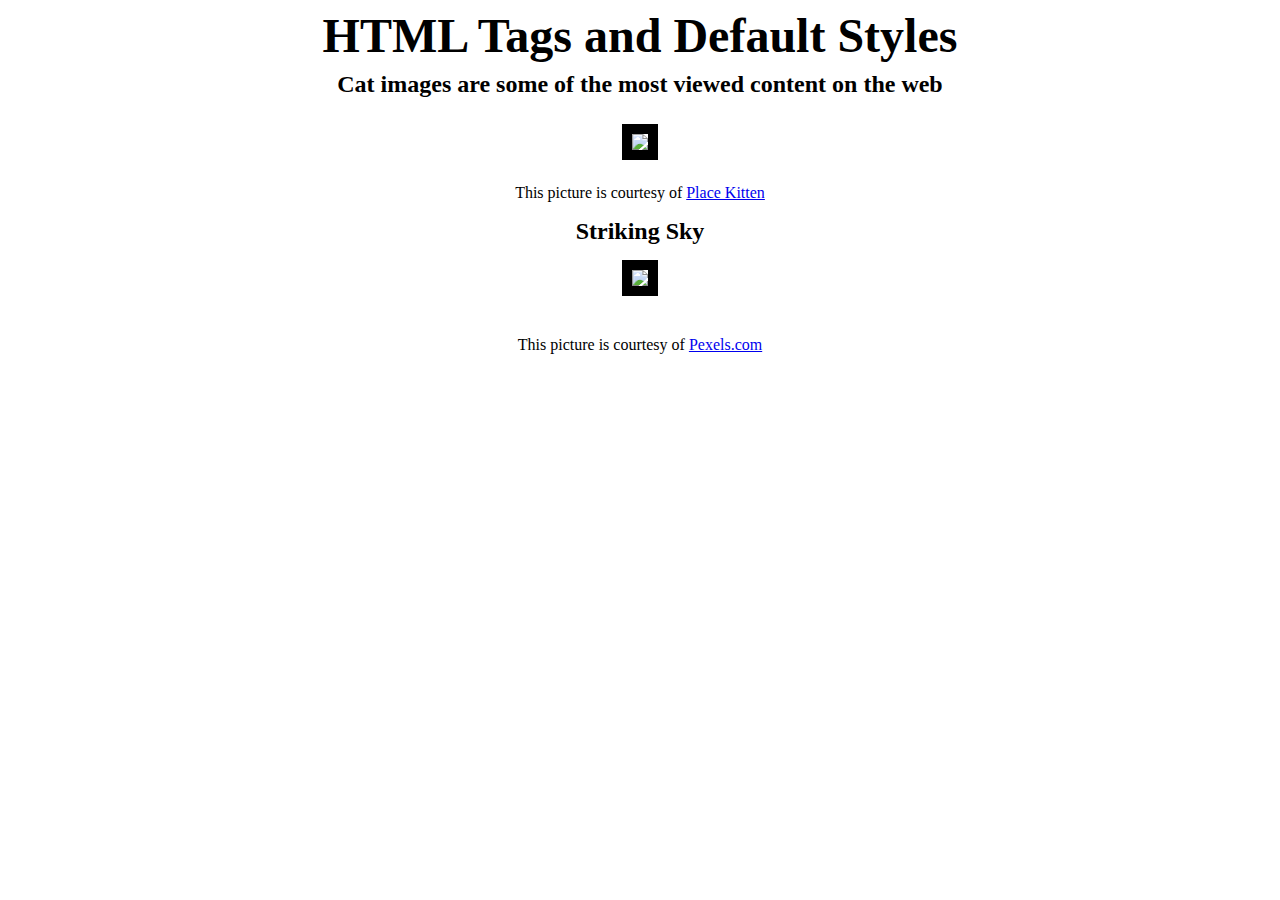
==== 3-box-model/index.html @ 065d39a7 "completed box model and horizontal layout projects" ====
<!DOCTYPE html>
<html lang="en">

<head>
  <meta charset="UTF-8">
  <meta name="viewport" content="width=device-width, initial-scale=1.0">
  <meta http-equiv="X-UA-Compatible" content="ie=edge">
  <title>HTML Tags and Default Styles</title>
  <link rel="stylesheet" type="text/css" href="css/reset.css">
  <link rel="stylesheet" type="text/css" href="css/style.css">
</head>

<body>
  <div class="container"> 
    <h1>HTML Tags and Default Styles</h1>
    <h2>Cat images are some of the most viewed content on the web</h2>
    <figure>
      <img src="http://placekitten.com/200/300">
      <figcaption>This picture is courtesy of <a href="https://placekitten.com/">Place Kitten</a></figcaption>
    </figure>


    <h2>Striking Sky</h2>
    <section>
      <img class="image-size" src="images/clouds-dark-dramatic-325117.jpg"><p>This picture is courtesy of <a
        href="https://www.pexels.com">Pexels.com</a></p>

    </section>
  </div>
</body>

</html>
---- 3-box-model/css/style.css ----
*{
    box-sizing: border-box;
}

.image-size{
    width: 320px;
    height:480;
}

h1{
    font-size: 3rem;
    margin:.5rem;
}

h2{
    font-size:1.5rem;
    margin:.3rem;
}

p{
    padding: 10px;
}

img{
    margin:10px;
    border: 10px solid black;
}

figcaption{
    margin:10px;
}

.container{
    margin: 0 auto;
    text-align: center;
}
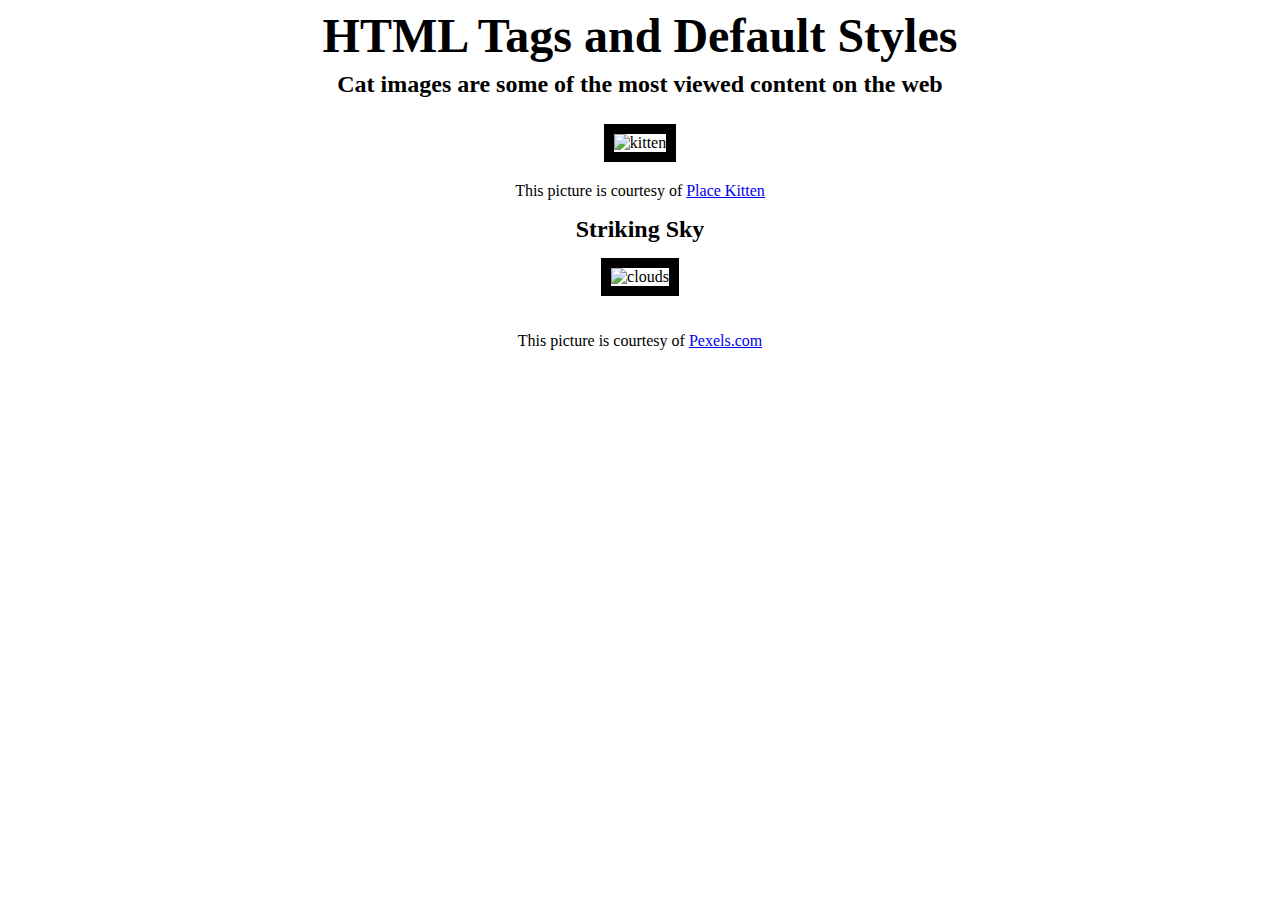
==== commit a61690bd: "checked html in validator" ====
--- a/3-box-model/index.html
+++ b/3-box-model/index.html
@@ -15,14 +15,15 @@
     <h1>HTML Tags and Default Styles</h1>
     <h2>Cat images are some of the most viewed content on the web</h2>
     <figure>
-      <img src="http://placekitten.com/200/300">
+      <img src="http://placekitten.com/200/300" alt="kitten">
       <figcaption>This picture is courtesy of <a href="https://placekitten.com/">Place Kitten</a></figcaption>
     </figure>
 
 
-    <h2>Striking Sky</h2>
+  
     <section>
-      <img class="image-size" src="images/clouds-dark-dramatic-325117.jpg"><p>This picture is courtesy of <a
+      <h2>Striking Sky</h2>
+      <img class="image-size" src="images/clouds-dark-dramatic-325117.jpg" alt="clouds"><p>This picture is courtesy of <a
         href="https://www.pexels.com">Pexels.com</a></p>
 
     </section>
